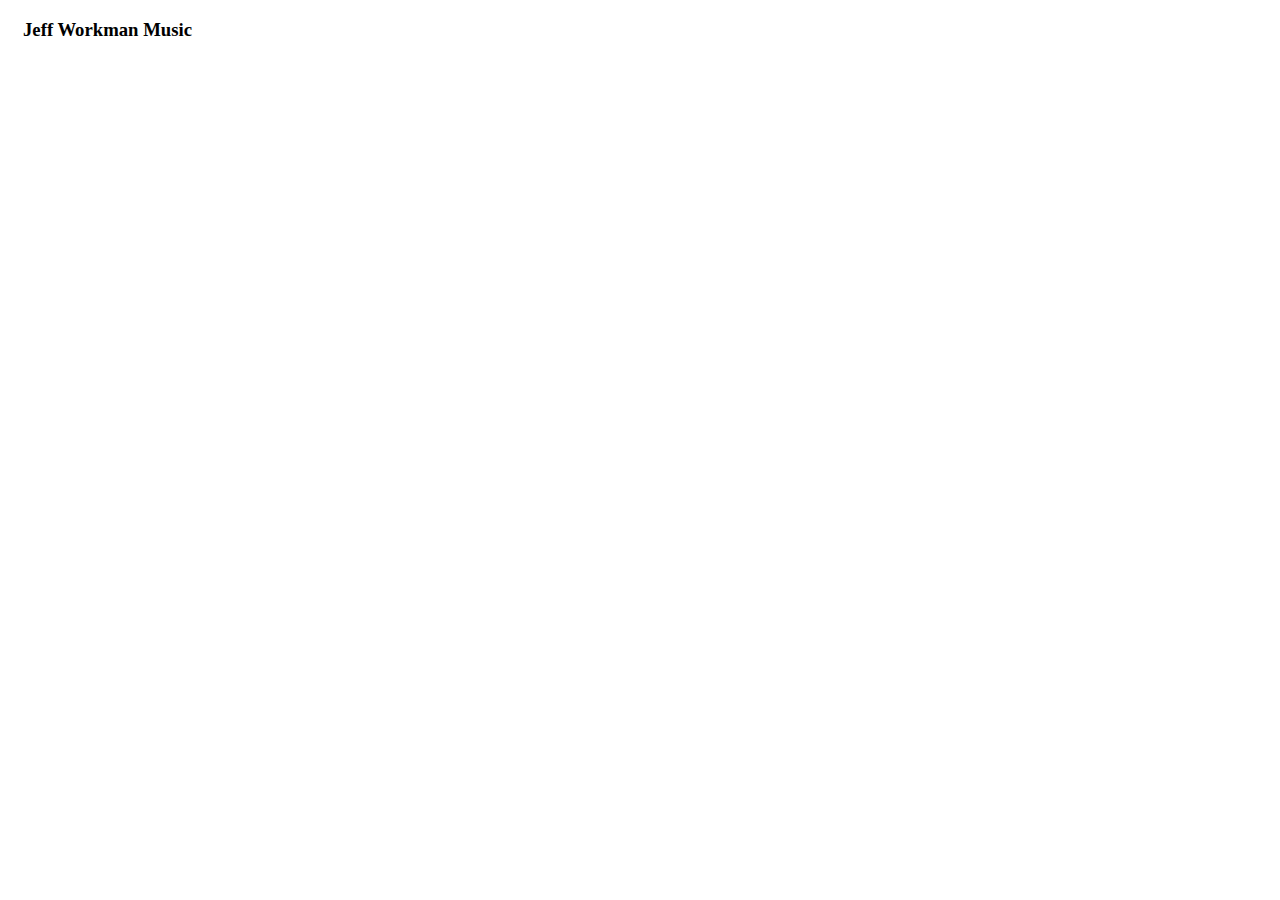
==== music/index.html @ c29bb9a6 "init commit" ====
<!DOCTYPE html>
<html lang="en">
<head>
    <title>Jeff's Music Page</title>
    <script src="https://ajax.googleapis.com/ajax/libs/jquery/3.6.0/jquery.min.js"></script>
    <script src="js/index.js"></script>
    <link href="css/index.css" rel="stylesheet">
</head>
<body onload="loaded()">
    <h3>Jeff Workman Music</h3>

</body>
</html>
---- music/css/index.css ----
body {
    margin: 8px;
    font-family: 'Times New Roman', Times, serif;
    padding: 0 15px

}
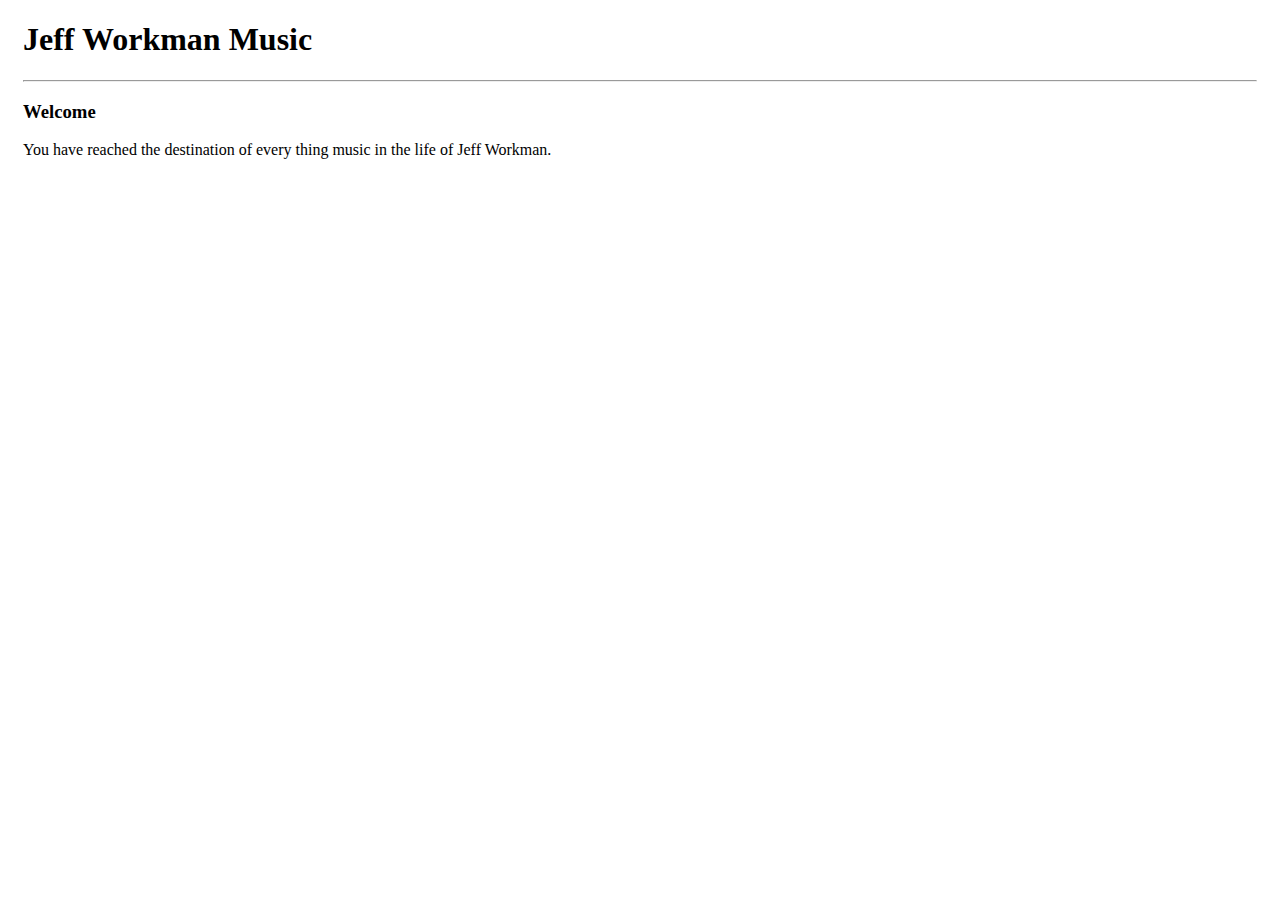
==== commit 89def9aa: "added header" ====
--- a/music/index.html
+++ b/music/index.html
@@ -4,10 +4,24 @@
     <title>Jeff's Music Page</title>
     <script src="https://ajax.googleapis.com/ajax/libs/jquery/3.6.0/jquery.min.js"></script>
     <script src="js/index.js"></script>
+    <link href="https://cdn.jsdelivr.net/npm/bootstrap@5.1.3/dist/css/bootstrap.min.css" 
+    rel="stylesheet" 
+    integrity="sha384-1BmE4kWBq78iYhFldvKuhfTAU6auU8tT94WrHftjDbrCEXSU1oBoqyl2QvZ6jIW3" 
+    crossorigin="anonymous">
     <link href="css/index.css" rel="stylesheet">
 </head>
-<body onload="loaded()">
-    <h3>Jeff Workman Music</h3>
+<body>
+    <div>
+        <h1>Jeff Workman Music</h1>
+    </div>
+    <hr>
+    <div>
+        <h3>Welcome</h3>
+        <p>
+            You have reached the destination of every thing music in the life of Jeff Workman.
+
+        </p>
+    </div>
 
 </body>
 </html>--- a/music/css/index.css
+++ b/music/css/index.css
@@ -1,7 +1,7 @@
-
+h1 { font-weight: bold;}
 body {
     margin: 8px;
     font-family: 'Times New Roman', Times, serif;
     padding: 0 15px
-
-}+}
+ 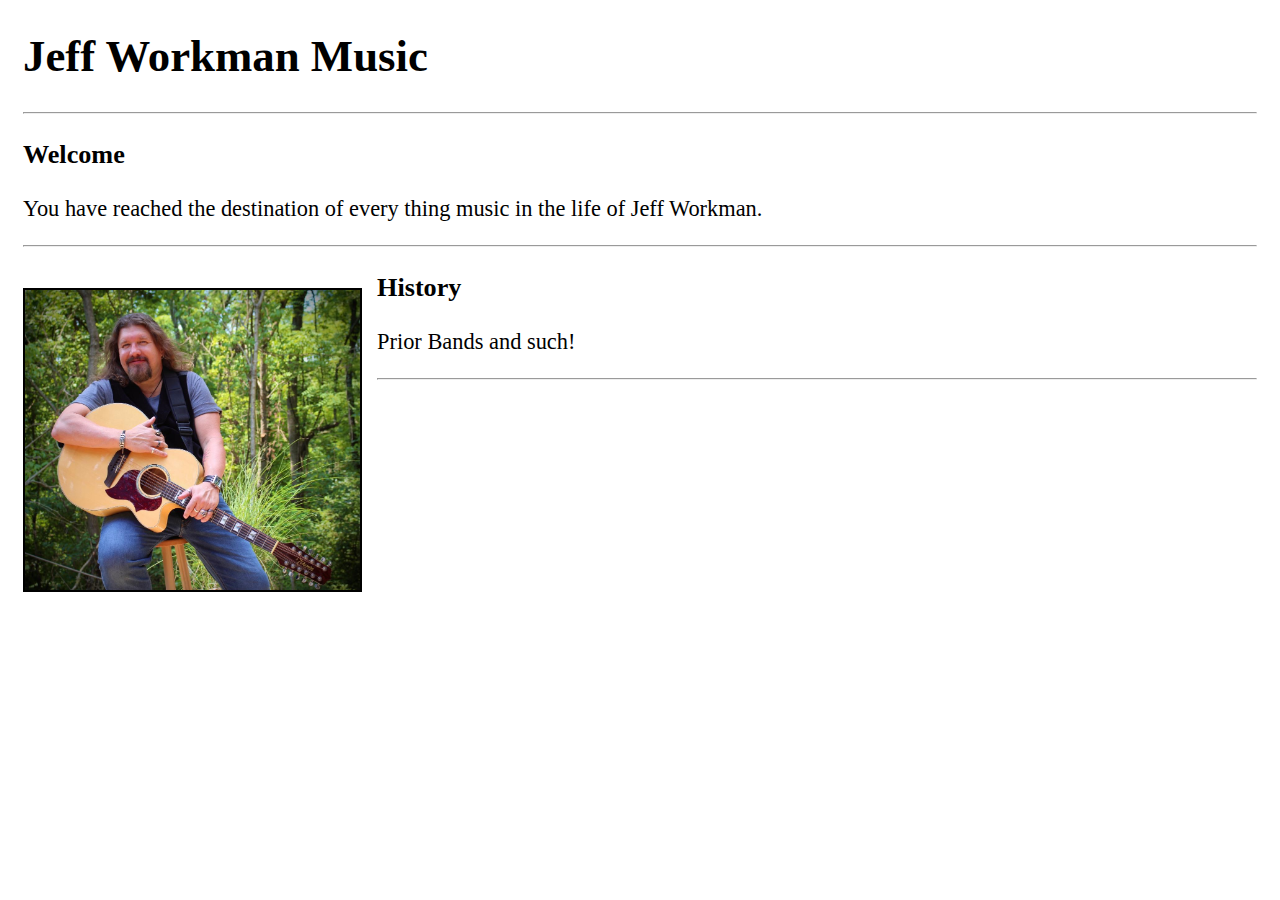
==== commit 72f474ae: "added histoty sect" ====
--- a/music/index.html
+++ b/music/index.html
@@ -18,10 +18,20 @@
     <div>
         <h3>Welcome</h3>
         <p>
-            You have reached the destination of every thing music in the life of Jeff Workman.
-
+            You have reached the destination of every thing music in the life 
+            of Jeff Workman.
         </p>
     </div>
+    <hr>    
+    <div>
+        <IMG SRC="images/Jeff.jpg" height="300">
+        <h3>History</h3>
+        <p>
+           Prior Bands and such!
+        </p>
+    </div>
+    <hr>
+
 
 </body>
 </html>--- a/music/css/index.css
+++ b/music/css/index.css
@@ -1,7 +1,14 @@
 h1 { font-weight: bold;}
+
 body {
     margin: 8px;
     font-family: 'Times New Roman', Times, serif;
-    padding: 0 15px
+    padding: 0 15px;
+    font-size: 1.4em;
+}
+img {
+    float: left;
+    margin: 15px 15px 15px 0;
+    border: 2px solid black
 }
  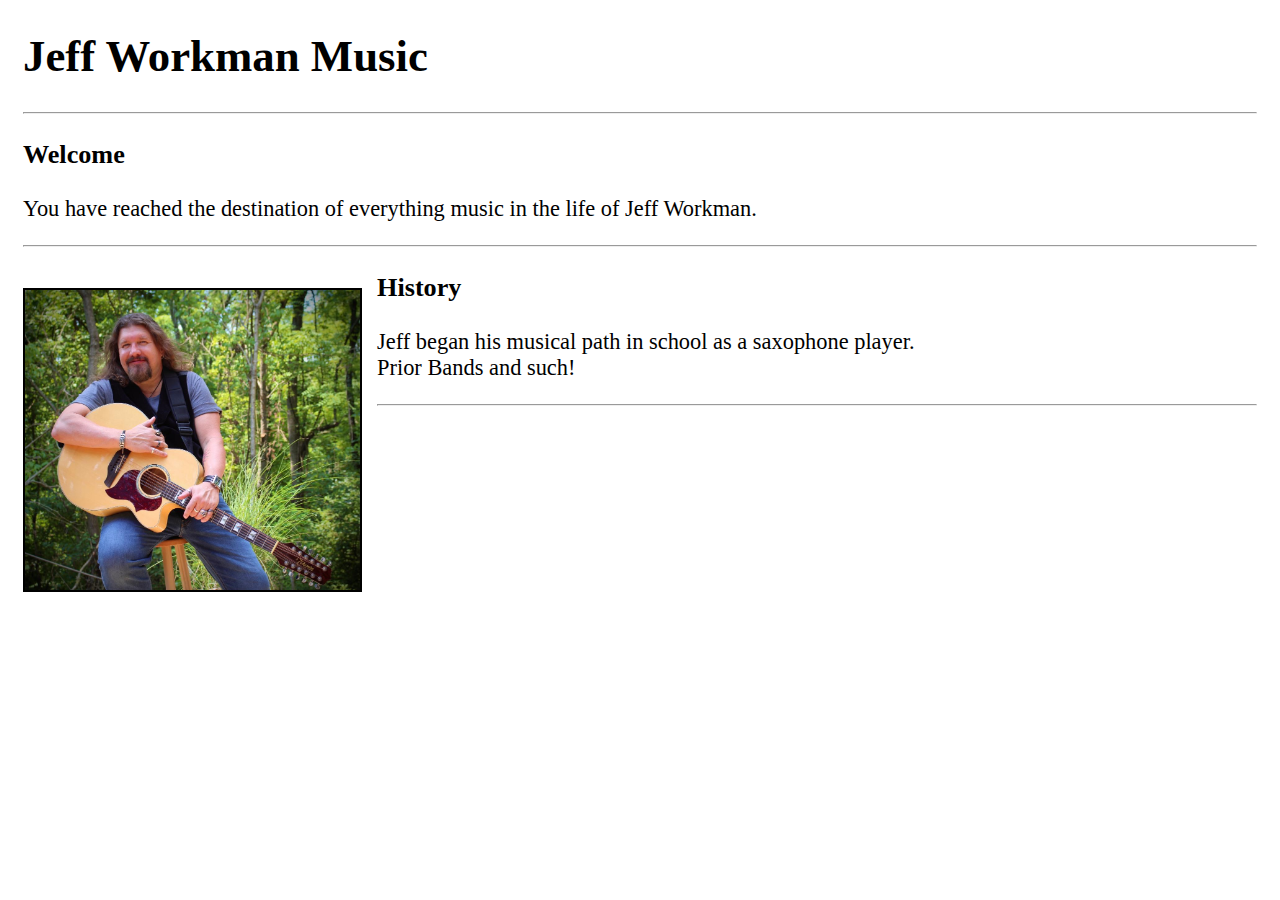
==== commit 1788e918: "added histot html" ====
--- a/music/index.html
+++ b/music/index.html
@@ -18,15 +18,17 @@
     <div>
         <h3>Welcome</h3>
         <p>
-            You have reached the destination of every thing music in the life 
+            You have reached the destination of everything music in the life 
             of Jeff Workman.
         </p>
     </div>
     <hr>    
     <div>
-        <IMG SRC="images/Jeff.jpg" height="300">
+        <img src="images/Jeff.jpg" height="300">
         <h3>History</h3>
         <p>
+           Jeff began his musical path in school as a saxophone player.
+           <br>
            Prior Bands and such!
         </p>
     </div>
--- a/music/css/index.css
+++ b/music/css/index.css
@@ -1,4 +1,5 @@
 h1 { font-weight: bold;}
+
 
 body {
     margin: 8px;
